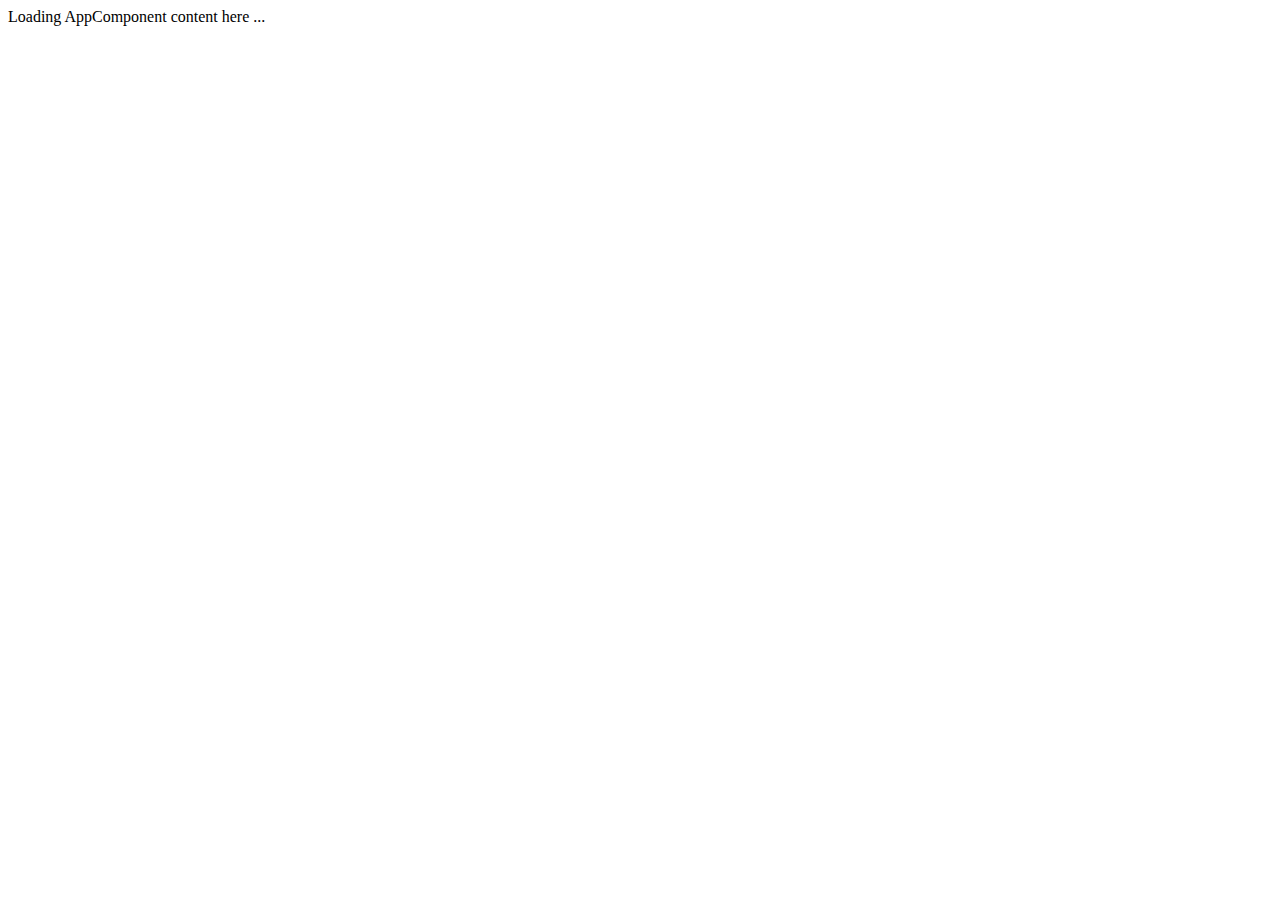
==== src/index.html @ 6f793c00 "Initial commit" ====
<!DOCTYPE html>
<html>
  <head>
    <title>Angular QuickStart</title>
    <base href="/">
    <meta charset="UTF-8">
    <meta name="viewport" content="width=device-width, initial-scale=1">
    <link rel="stylesheet" href="styles.css">

    <!-- Polyfill(s) for older browsers -->
    <script src="node_modules/core-js/client/shim.min.js"></script>

    <script src="node_modules/zone.js/dist/zone.js"></script>
    <script src="node_modules/systemjs/dist/system.src.js"></script>

    <script src="systemjs.config.js"></script>
    <script>
      System.import('main.js').catch(function(err){ console.error(err); });
    </script>
  </head>

  <body>
    <my-app>Loading AppComponent content here ...</my-app>
  </body>
</html>
---- src/styles.css ----
h1 {
  color: #369;
  font-family: Arial, Helvetica, sans-serif;
  font-size: 250%;
}
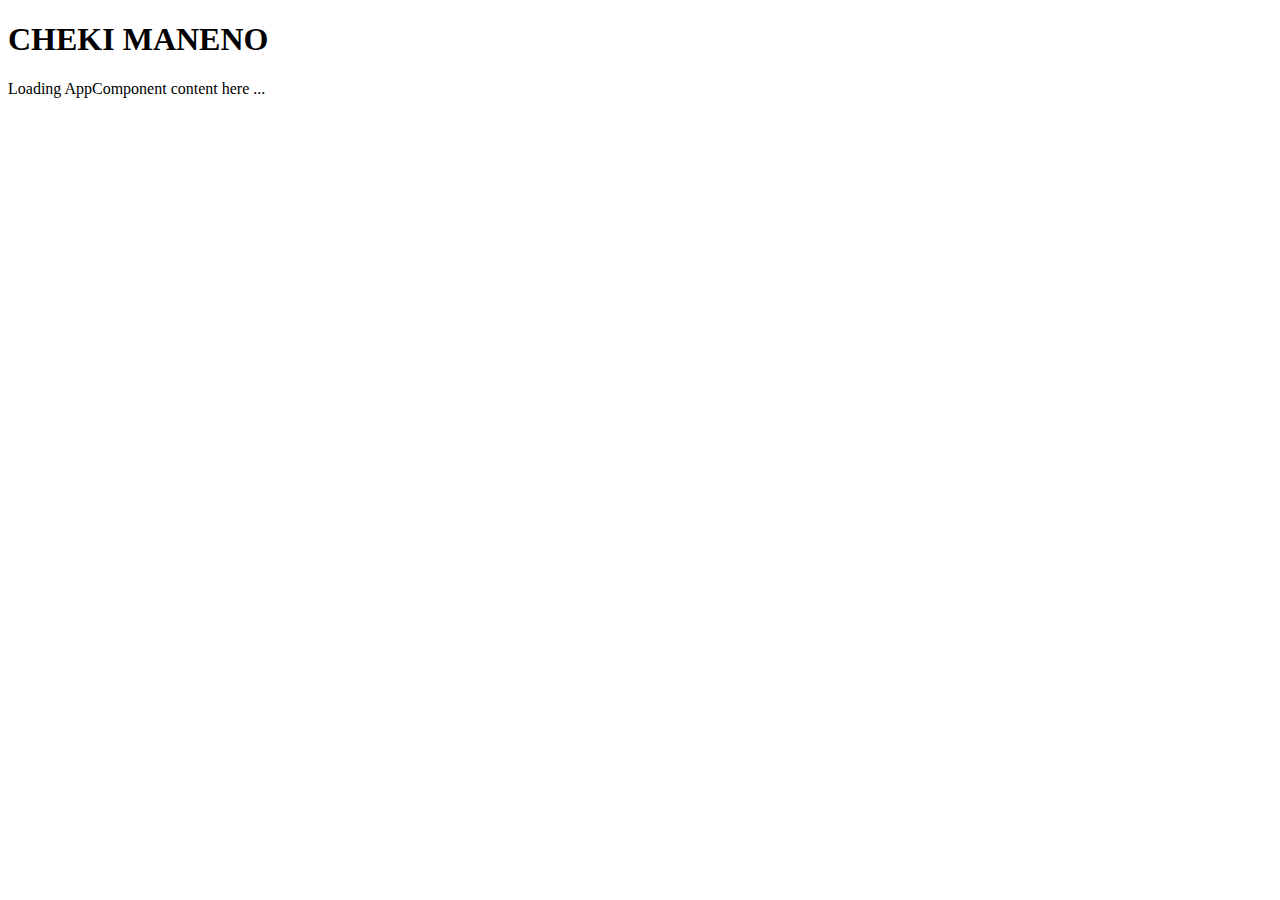
==== commit 886642e6: "Refactoring to Template Files:   + Moving Inline Code to Template Files." ====
--- a/src/index.html
+++ b/src/index.html
@@ -20,6 +20,7 @@
   </head>
 
   <body>
+      <h1>CHEKI MANENO</h1>
     <my-app>Loading AppComponent content here ...</my-app>
   </body>
 </html>
--- a/src/styles.css
+++ b/src/styles.css
@@ -1,5 +1,257 @@
+
+html, body {
+    font-family: 'Roboto', sans-serif;
+    font-size: 14px;
+    height: 100%;
+    margin: 0px;
+    padding: 0px;
+}
+
+my-app {
+    position: relative;
+    top: 6em;
+    left: 2em;
+}
+
+/*body {
+  margin: 2em;
+  font-family: Arial, Helvetica, sans-serif;
+}*/
 h1 {
   color: #369;
-  font-family: Arial, Helvetica, sans-serif;
   font-size: 250%;
 }
+h2, h3 {
+  color: #555;
+  font-weight: lighter;
+}
+
+input, select, button {
+  color: #555;
+  font-family: Cambria, Georgia;
+  font-size: 100%;
+}
+
+fieldset {
+  border: 0;
+}
+
+a {
+  cursor: pointer;
+  cursor: hand;
+}
+nav a {
+  padding: 5px 10px;
+  text-decoration: none;
+  margin-top: 10px;
+  display: inline-block;
+  background-color: #eee;
+  border-radius: 4px;
+}
+nav a:visited, a:link {
+  color: #607D8B;
+}
+nav a:hover {
+  color: #039be5;
+  background-color: #CFD8DC;
+}
+nav a.active {
+  color: #039be5;
+}
+
+
+
+
+
+
+
+
+
+
+
+
+
+
+
+
+
+
+
+
+/*Custom Styles*/
+
+md-toolbar a {
+    color: inherit !important;
+    text-decoration: none;
+}
+
+.md-headline {
+    font-size: 16px;
+    line-height: 18px;
+}
+
+md-content {
+    margin: 4em auto !important;
+    width: 92%;
+    padding: 1em;
+}
+
+md-content > p.intro {
+    margin: 0em 1em !important;
+}
+
+md-card {
+    margin: 16px 8px !important;
+}
+
+md-card md-card-title {
+    padding: 8px 12px;
+}
+
+md-toolbar.card-title {
+    min-height: 32px;
+}
+
+md-toolbar.dark {
+    position: fixed !important;
+    background-color: #222 !important;
+    top: 0;
+    z-index: 99999;
+}
+
+.md-title-icon > i {
+    background-image: url("pluralsight.ico");
+    background-size: 50%;
+    background-repeat: no-repeat;
+    background-position: center center;
+    padding: 1em 2em;
+}
+
+.md-toolbar-tools h1, .md-toolbar-tools h2, .md-toolbar-tools h3 {
+    color: white;
+}
+/*End Custom Styles*/
+
+
+/* Toolbar area */
+
+.menu {
+    background-color: transparent;
+    border: none;
+    height: 38px;
+    margin: 16px;
+    width: 36px;
+}
+
+md-toolbar h1 {
+    margin: auto;
+}
+
+/* Sidenav area */
+
+md-list .md-button {
+    color: inherit;
+    font-weight: 500;
+    text-align: left;
+    width: 100%;
+}
+
+md-list .md-button.selected {
+    color: #03a9f4;
+}
+
+md-sidenav  md-list {
+    padding: 0px 0px 8px 0px;
+}
+
+
+/* Primary content area */
+
+#content {
+    overflow: hidden;
+}
+
+#content {
+    padding-left: 40px;
+    padding-right: 40px;
+    padding-top: 5px;
+}
+
+#content .md-button.contact {
+    background-color: transparent;
+    border: none;
+    width: 48px;
+    height: 48px;
+    margin: 8px auto 16px 0;
+    position: absolute;
+    top: 10px;
+    right: 40px;
+}
+
+#content md-icon.avatar {
+    margin-top: 10px;
+}
+
+#content .md-button.contact > md-icon {
+    fill: black;
+    width: 36px;
+    height: 36px;
+}
+
+md-button.menuBtn > md-icon {
+    fill: white;
+    width: 24px;
+    height: 24px;
+}
+
+#content .md-button.contact:active > md-icon {
+    background-color: #dadada;
+    border-radius: 75%;
+    padding: 4px;
+    transition: all 100ms ease-out 30ms;
+}
+
+#content img {
+    display: block;
+    height: auto;
+    max-width: 500px;
+}
+
+/* Utils */
+
+.content-wrapper {
+    position: relative;
+}
+
+/* Typography support coming in 0.8.0 */
+
+md-toolbar h1 {
+    font-size: 1.250em;
+    font-weight: 400;
+}
+
+.avatar {
+    position: relative;
+    width: 128px;
+    height: 128px;
+    border: 1px solid #ddd;
+    border-radius: 50%;
+    display: inline-block;
+    overflow: hidden;
+    margin: 0px;
+    vertical-align: middle;
+    zoom: 0.70;
+    transform: translateZ(0);
+    -webkit-transform: scale(0.70);
+    -moz-transform: scale(0.70);
+}
+
+md-bottom-sheet  md-icon {
+    margin-right: 20px;
+}
+
+span.name {
+    font-weight: bold;
+    font-size: 1.1em;
+    padding-left: 5px;
+}
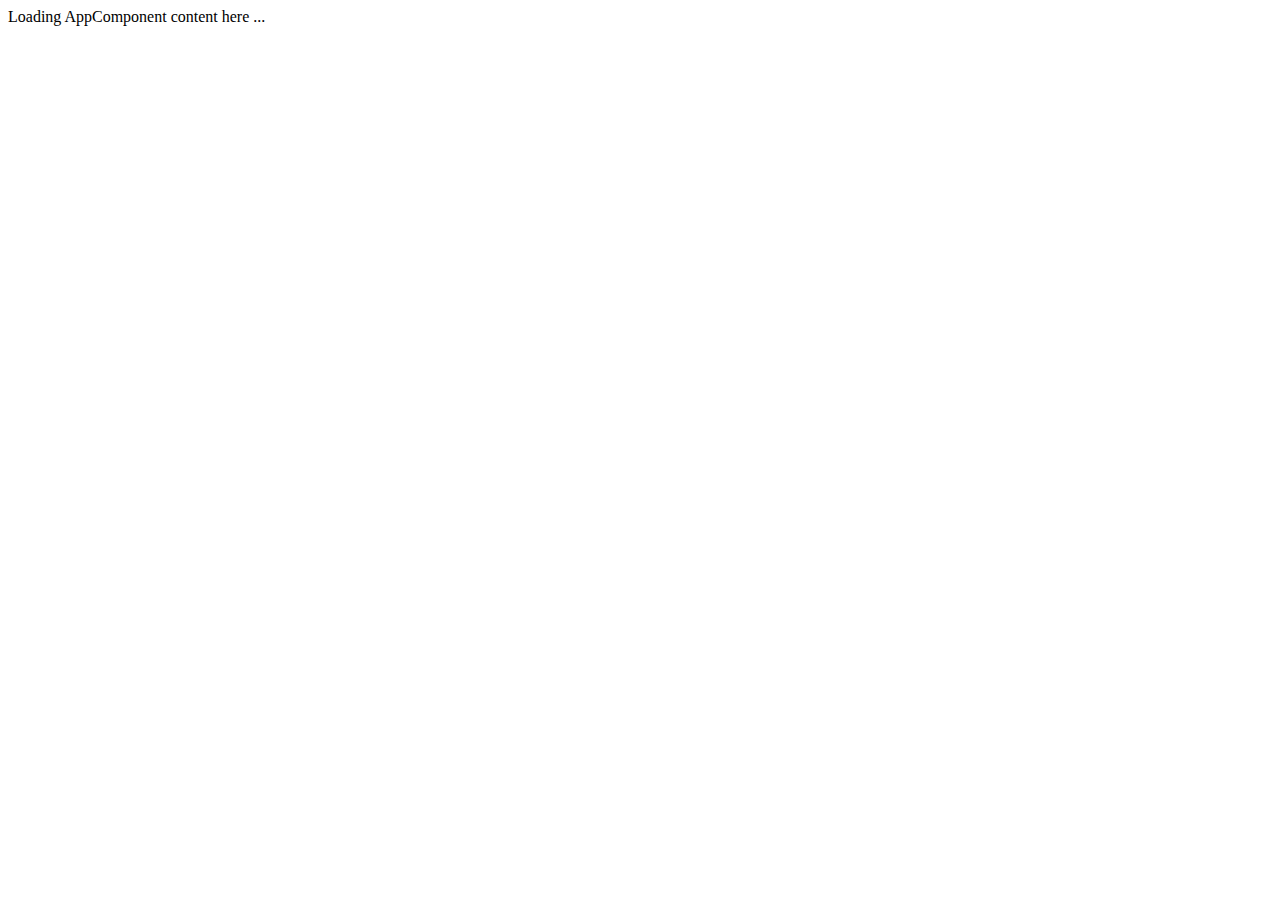
==== commit aee035ae: "List Binding:   + List Binding with *ngFor and *ngIf." ====
--- a/src/index.html
+++ b/src/index.html
@@ -20,7 +20,6 @@
   </head>
 
   <body>
-      <h1>CHEKI MANENO</h1>
     <my-app>Loading AppComponent content here ...</my-app>
   </body>
 </html>
